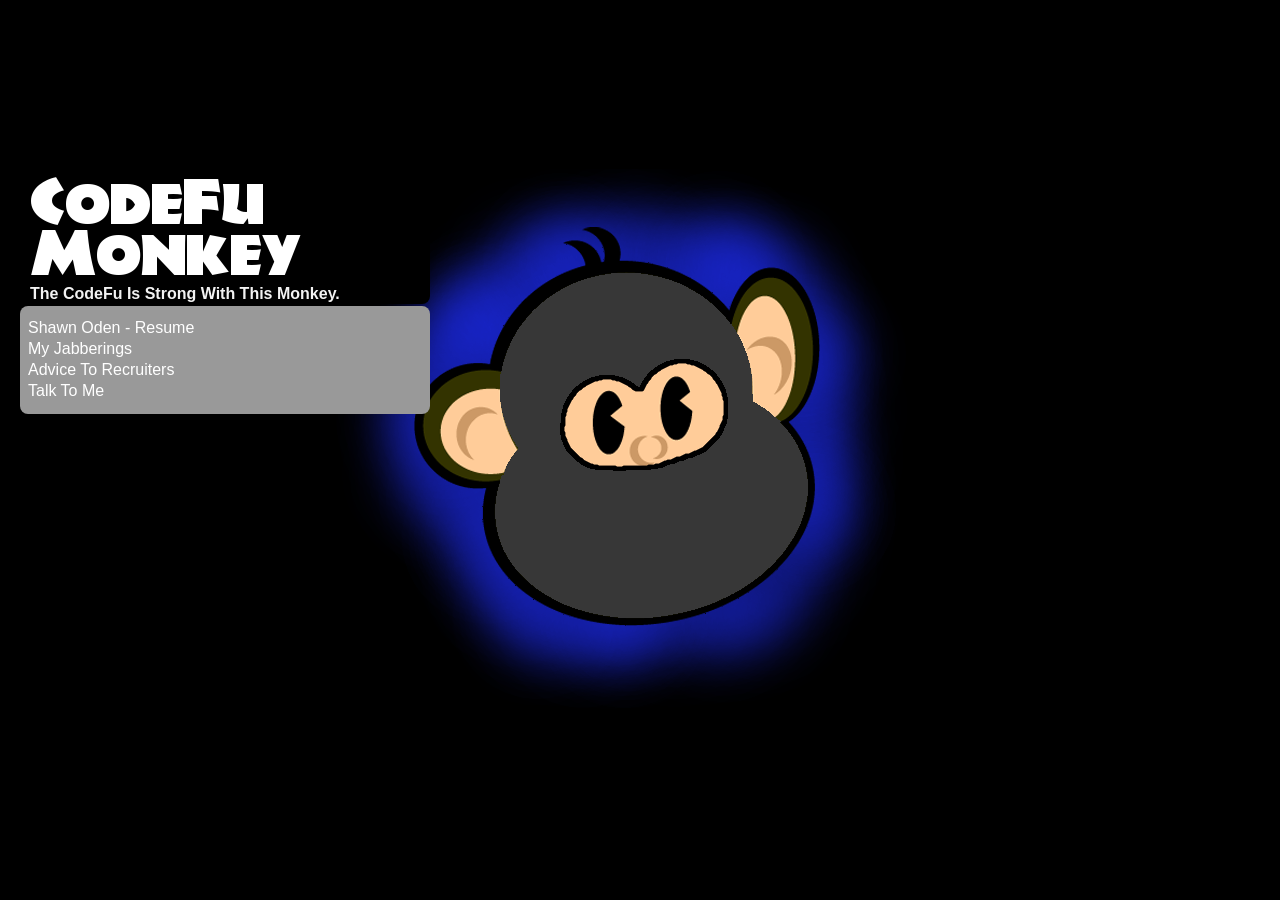
==== index.html @ 8214d855 "Initial commit." ====
<!DOCTYPE html>
<html lang="en">
<head>
    <meta charset="UTF-8">
    <meta name="viewport" content="width=device-width, initial-scale=1.0">
    <title>CodeFu Monkey</title>
    <link rel="shortcut icon" type="image/x-icon" href="images/favicon.ico" />
    <link rel="icon" type="image/x-icon" href="images/favicon.ico" />
    <link rel="stylesheet" href="styles/style.css">
</head>
<body>
    <div id="background-container"></div>
    
    <div class="site-wrapper">
        <!-- Left Panel: Navigation & Title -->
        <div class="left-panel">
            <div class="header-section">
                <h1 class="title">CodeFu Monkey</h1>
                <p class="subtitle">The CodeFu Is Strong With This Monkey.</p>
            </div>
            
            <nav class="navigation" id="main-nav">
                <ul>
                    <li><a href="#" data-target="resume.md" data-type="markdown" class="nav-link">Shawn Oden - Resume</a></li>
                    <li><a href="https://jabberings.codefumonkey.com/" target="_blank" class="ext-link">My Jabberings</a></li>
                    <li><a href="#" data-target="advice.md" data-type="markdown" class="nav-link">Advice To Recruiters</a></li>
                    <li><a href="#" data-target="contact" data-type="html" class="nav-link">Talk To Me</a></li>
                </ul>
            </nav>
        </div>

         <!-- Right Panel: Dynamic Content (Now defaults to transitioning invisible) -->
        <div class="right-panel" id="right-panel">
            <div class="content-header">
                <h2 id="content-title">Welcome</h2>
                <span class="close-btn" id="close-panel" title="Close">&times;</span>
            </div>
            <div class="content-body" id="content-body">
                <p>Loading...</p>
            </div>
        </div>

    </div>

    <!-- Contact Form Template (HTML) -->
    <template id="tpl-contact">
        <div class="contact-content">
            <p>Fill out the form below to send me a message.</p>
            <form id="contactForm" action="#" method="POST">
                <div class="form-group">
                    <label for="name">Name:</label>
                    <input type="text" id="name" name="name" required>
                </div>
                <div class="form-group">
                    <label for="email">Email:</label>
                    <input type="email" id="email" name="email" required>
                </div>
                <div class="form-group">
                    <label for="message">Message:</label>
                    <textarea id="message" name="message" rows="5" required></textarea>
                </div>
                <button type="submit" class="submit-btn">Send Message</button>
            </form>
        </div>
    </template>

    <script src="scripts/main.js"></script>
</body>
</html>
---- styles/style.css ----
/* Load Custom Font */
@font-face {
    font-family: 'JungleFever';
    src: url('JungleFeverNF.woff2') format('woff2');
    font-weight: normal;
    font-style: normal;
}

/* Global Reset & Base Styles */
body, html {
    margin: 0;
    padding: 0;
    min-height: 100%;
    font-family: Tahoma, Verdana, Arial, sans-serif;
    color: #FFFFFF;
    /*background-color: #000000;*/
}

/* Fixed Background Image (Centered, NO scaling) */
#background-container {
    position: fixed;
    top: 0;
    left: 0;
    width: 100%;
    height: 100%;
    background-image: url('../images/cfm_background.png'); 
    background-position: center center;
    background-repeat: no-repeat;
    background-size: auto; /* Reverted to auto so it does NOT stretch/resize */
    background-color: #000000;
    min-height: 900px;
    min-width: 1200px;
    z-index: -1000;
}

/* Main Layout Wrapper */
.site-wrapper {
    display: flex;
    justify-content: space-between;
    align-items: flex-start; 
    /*max-width: 1200px;*/

    margin: 50px auto;
    padding: 0 20px;
    gap: 20px;
}

/* ==========================================================================
   LEFT PANEL (About Section & Navigation)
   ========================================================================== */
.left-panel {
    flex: 0 0 410px;
    margin-top: 115px;
    display: flex;
    flex-direction: column;
    gap: 2px;
}

/* Header Section (Title & Subtitle) */
.header-section {
    background-color: #000000;
    padding: 10px 10px; 
    padding-bottom: 1px;
    border-radius: 8px;
    /*border: 0px solid rgba(255, 255, 255, 0.1); */
    /* Ensures the black background only wraps this specific div's content */
    width: 100%; 
    box-sizing: border-box;
}

.title {
    font-family: 'JungleFever', cursive;
    font-size: 64px;
    color: #FFFFFF;
    margin: 0;
    line-height: .8;
    font-weight: normal;
    text-align: left;
}

.subtitle {
    font-size: 16px;
    margin: 8px 0 0 0;
    text-align: left;
    font-weight: 600;
    opacity: 0.95;
}

/* Navigation Box */
.navigation {
    background-color: #999999;
    border-radius: 8px;
    overflow: hidden; 
    border: 0px solid #FFFFFF;
    width: 100%;
    box-sizing: border-box;
    padding-top: 12px;
    padding-bottom: 12px;
    line-height: .8;
}

.navigation ul {
    list-style: none;
    margin: 0;
    padding: 0;
}

.navigation li {
    border-bottom: none; 
}

.navigation a {
    display: block;
    padding: 4px 8px;
    color: #FFFFFF;
    text-decoration: none;
    font-size: 16px;
    font-weight: normal;
    transition: background-color 0.2s, padding-left 0.2s;
}

.navigation a:hover {
    background-color: #777777;
    padding-left: 8px; 
}

/* ==========================================================================
   RIGHT PANEL (Dynamic Content)
   ========================================================================== */
.right-panel {
    flex: 0 0 750px; 
    background-color: #333333;
    border: 1px solid #999999;
    border-radius: 8px;
    overflow: hidden; 
    display: flex;
    flex-direction: column;
    
    /* --- Vertical Position Restored --- */
    margin-top: 0; /* 👈 Restored back to the very top of the wrapper */
    
    /* 
       Guarantees the bottom of this panel reaches or exceeds the bottom of the left panel:
       Left Panel margin-top (50px) + Left Panel height (~265px) = 315px minimum height.
    */
    min-height: 315px; 
    
    height: fit-content; 
    max-height: 90vh; 
    box-shadow: 0 4px 15px rgba(0, 0, 0, 0.6);

    /* Animation State Controls */
    opacity: 0; 
    visibility: hidden; 
    transform: translateX(50px); 
    
    transition: 
        transform 0.4s cubic-bezier(0.16, 1, 0.3, 1), 
        opacity 0.4s ease-out, 
        visibility 0.4s;
}

.right-panel.active {
    opacity: 1;
    visibility: visible;
    transform: translateX(0); 
}

.right-panel:not(.active) * {
    pointer-events: none;
}

/* Panel Header */
.content-header {
    display: flex;
    justify-content: space-between;
    align-items: center;
    background-color: #2e2e2e;
    border-bottom: 1px solid #999999;
    padding: 12px 15px;
}

.content-header h2 {
    margin: 0;
    font-size: 16px;
    font-weight: bold;
    color: #FFFFFF;
}

.close-btn {
    color: #999999;
    font-size: 24px;
    font-weight: bold;
    cursor: pointer;
    line-height: 1;
    transition: color 0.2s;
}

.close-btn:hover {
    color: #FFFFFF;
}

/* Panel Content Body */
.content-body {
    padding: 15px 25px;
    font-size: 15px;
    line-height: 1.25;
    overflow-y: auto; 
    
    /* --- Firefox Scrollbar Support --- */
    scrollbar-width: thin;
    scrollbar-color: #999999 #2e2e2e;
}

/* --- Webkit Scrollbar Support (Chrome, Safari, Edge, Opera) --- */
.content-body::-webkit-scrollbar {
    width: 8px; /* Clean, slim scrollbar */
}

.content-body::-webkit-scrollbar-track {
    background: #2e2e2e; /* Matches the dark header color */
    border-radius: 0 0 8px 0; /* Smooth alignment with panel bottom corner */
}

.content-body::-webkit-scrollbar-thumb {
    background-color: #999999; /* Gray scroll handle matching the nav menu */
    border-radius: 4px;
    border: 2px solid #2e2e2e; /* Creates a clean border gap around handle */
}

.content-body::-webkit-scrollbar-thumb:hover {
    background-color: #777777; /* Subtle hover color change */
}

/* Typography & Inner Markdown Rendering Styles */
.content-body h1, 
.content-body h2, 
.content-body h3 {
    margin-top: 15px; /* Reduced from 20px */
    margin-bottom: 5px; /* Reduced from 8px */
    font-size: 16px;
    font-weight: bold;
    color: #FFFFFF;
    text-transform: uppercase;
    border-bottom: 1px solid rgba(255, 255, 255, 0.1);
    padding-bottom: 2px;
}

.content-body ul {
    margin: 5px 0 10px 20px; /* Reduced margin above/below list blocks */
    padding: 0;
}

.content-body li {
    margin-bottom: 3px; /* Cut in half (was 6px) to compress list rows */
}

.content-body p {
    margin: 0 0 8px 0; /* Cut in half (was 15px) to compress spacing between paragraphs */
}
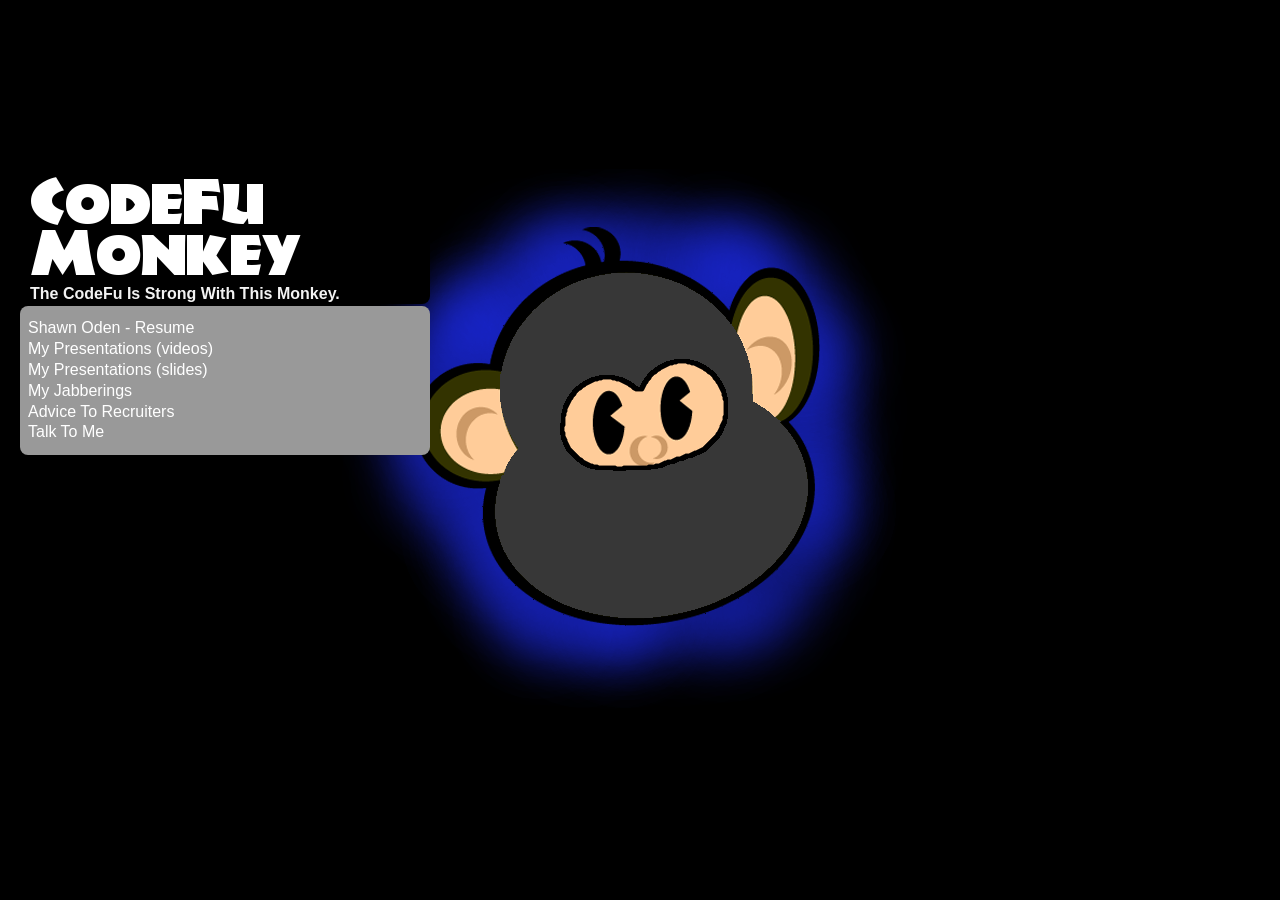
==== commit 86962343: "Cleanup." ====
--- a/index.html
+++ b/index.html
@@ -10,7 +10,7 @@
 </head>
 <body>
     <div id="background-container"></div>
-    
+
     <div class="site-wrapper">
         <!-- Left Panel: Navigation & Title -->
         <div class="left-panel">
@@ -18,10 +18,12 @@
                 <h1 class="title">CodeFu Monkey</h1>
                 <p class="subtitle">The CodeFu Is Strong With This Monkey.</p>
             </div>
-            
+
             <nav class="navigation" id="main-nav">
                 <ul>
                     <li><a href="#" data-target="resume.md" data-type="markdown" class="nav-link">Shawn Oden - Resume</a></li>
+                    <li><a href="https://www.youtube.com/@codefumonkey" target="_blank" class="ext-link">My Presentations (videos)</a></li>
+                    <li><a href="https://slides.com/codefumonkey/decks/__live-preso-links__" target="_blank" class="ext-link">My Presentations (slides)</a></li>
                     <li><a href="https://jabberings.codefumonkey.com/" target="_blank" class="ext-link">My Jabberings</a></li>
                     <li><a href="#" data-target="advice.md" data-type="markdown" class="nav-link">Advice To Recruiters</a></li>
                     <li><a href="#" data-target="contact" data-type="html" class="nav-link">Talk To Me</a></li>
@@ -29,7 +31,7 @@
             </nav>
         </div>
 
-         <!-- Right Panel: Dynamic Content (Now defaults to transitioning invisible) -->
+        <!-- Right Panel: Dynamic Content (Now defaults to transitioning invisible) -->
         <div class="right-panel" id="right-panel">
             <div class="content-header">
                 <h2 id="content-title">Welcome</h2>
--- a/styles/style.css
+++ b/styles/style.css
@@ -23,7 +23,7 @@
     left: 0;
     width: 100%;
     height: 100%;
-    background-image: url('../images/cfm_background.png'); 
+    background-image: url('../images/cfm_background.png');
     background-position: center center;
     background-repeat: no-repeat;
     background-size: auto; /* Reverted to auto so it does NOT stretch/resize */
@@ -37,7 +37,7 @@
 .site-wrapper {
     display: flex;
     justify-content: space-between;
-    align-items: flex-start; 
+    align-items: flex-start;
     /*max-width: 1200px;*/
 
     margin: 50px auto;
@@ -46,8 +46,8 @@
 }
 
 /* ==========================================================================
-   LEFT PANEL (About Section & Navigation)
-   ========================================================================== */
+    LEFT PANEL (About Section & Navigation)
+========================================================================== */
 .left-panel {
     flex: 0 0 410px;
     margin-top: 115px;
@@ -59,12 +59,12 @@
 /* Header Section (Title & Subtitle) */
 .header-section {
     background-color: #000000;
-    padding: 10px 10px; 
+    padding: 10px 10px;
     padding-bottom: 1px;
     border-radius: 8px;
     /*border: 0px solid rgba(255, 255, 255, 0.1); */
     /* Ensures the black background only wraps this specific div's content */
-    width: 100%; 
+    width: 100%;
     box-sizing: border-box;
 }
 
@@ -90,7 +90,7 @@
 .navigation {
     background-color: #999999;
     border-radius: 8px;
-    overflow: hidden; 
+    overflow: hidden;
     border: 0px solid #FFFFFF;
     width: 100%;
     box-sizing: border-box;
@@ -106,7 +106,7 @@
 }
 
 .navigation li {
-    border-bottom: none; 
+    border-bottom: none;
 }
 
 .navigation a {
@@ -121,49 +121,45 @@
 
 .navigation a:hover {
     background-color: #777777;
-    padding-left: 8px; 
+    padding-left: 8px;
 }
 
 /* ==========================================================================
-   RIGHT PANEL (Dynamic Content)
-   ========================================================================== */
+    RIGHT PANEL (Dynamic Content)
+========================================================================== */
 .right-panel {
-    flex: 0 0 750px; 
+    flex: 0 0 750px;
     background-color: #333333;
     border: 1px solid #999999;
     border-radius: 8px;
-    overflow: hidden; 
+    overflow: hidden;
     display: flex;
     flex-direction: column;
-    
     /* --- Vertical Position Restored --- */
     margin-top: 0; /* 👈 Restored back to the very top of the wrapper */
-    
-    /* 
-       Guarantees the bottom of this panel reaches or exceeds the bottom of the left panel:
-       Left Panel margin-top (50px) + Left Panel height (~265px) = 315px minimum height.
+    /*
+        Guarantees the bottom of this panel reaches or exceeds the bottom of the left panel:
+        Left Panel margin-top (50px) + Left Panel height (~265px) = 315px minimum height.
     */
-    min-height: 315px; 
-    
-    height: fit-content; 
-    max-height: 90vh; 
+    min-height: 315px;
+    height: fit-content;
+    max-height: 90vh;
     box-shadow: 0 4px 15px rgba(0, 0, 0, 0.6);
 
     /* Animation State Controls */
-    opacity: 0; 
-    visibility: hidden; 
-    transform: translateX(50px); 
-    
-    transition: 
-        transform 0.4s cubic-bezier(0.16, 1, 0.3, 1), 
-        opacity 0.4s ease-out, 
+    opacity: 0;
+    visibility: hidden;
+    transform: translateX(50px);
+    transition:
+        transform 0.4s cubic-bezier(0.16, 1, 0.3, 1),
+        opacity 0.4s ease-out,
         visibility 0.4s;
 }
 
 .right-panel.active {
     opacity: 1;
     visibility: visible;
-    transform: translateX(0); 
+    transform: translateX(0);
 }
 
 .right-panel:not(.active) * {
@@ -205,8 +201,8 @@
     padding: 15px 25px;
     font-size: 15px;
     line-height: 1.25;
-    overflow-y: auto; 
-    
+    overflow-y: auto;
+
     /* --- Firefox Scrollbar Support --- */
     scrollbar-width: thin;
     scrollbar-color: #999999 #2e2e2e;
@@ -233,8 +229,8 @@
 }
 
 /* Typography & Inner Markdown Rendering Styles */
-.content-body h1, 
-.content-body h2, 
+.content-body h1,
+.content-body h2,
 .content-body h3 {
     margin-top: 15px; /* Reduced from 20px */
     margin-bottom: 5px; /* Reduced from 8px */
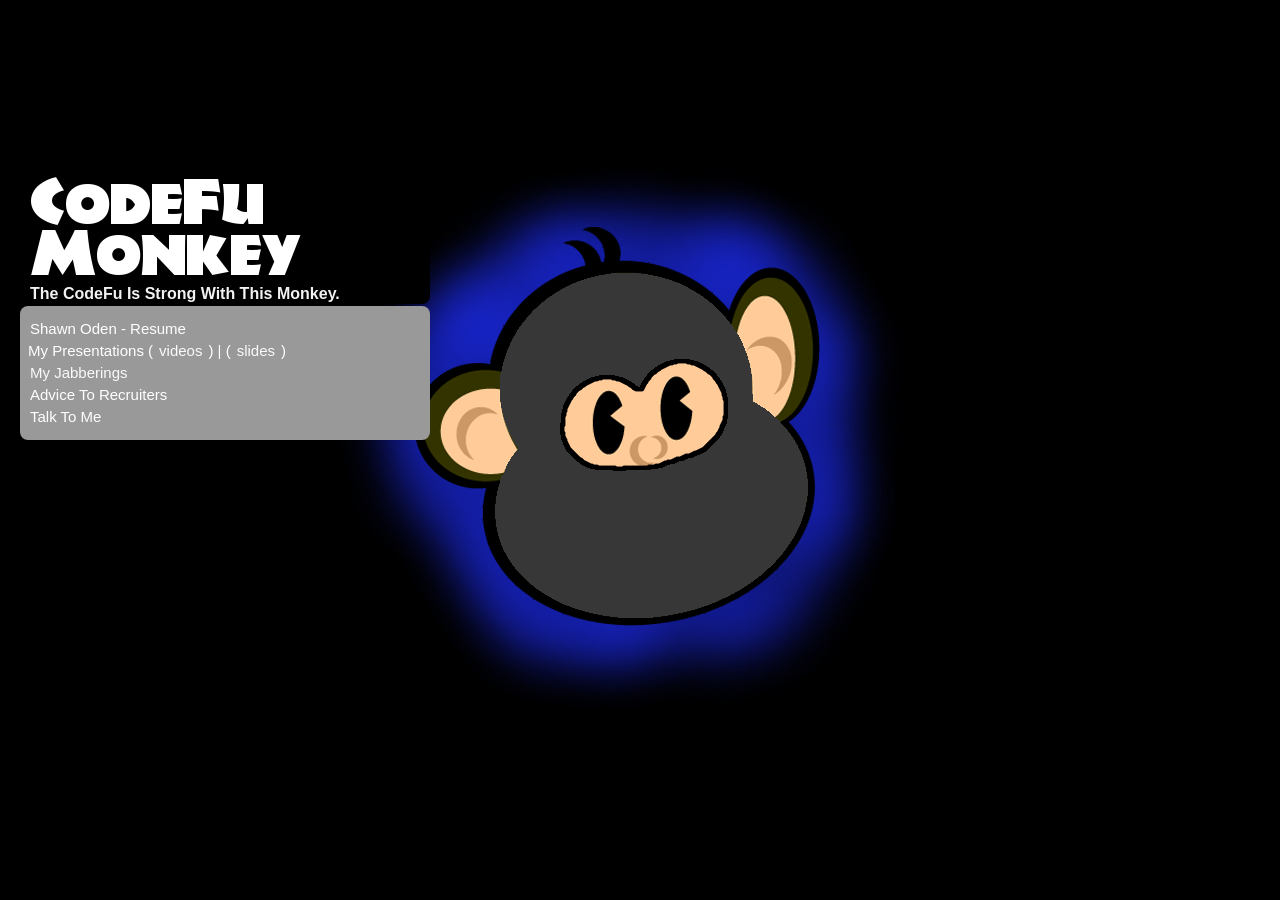
==== commit 7d733cbb: "Fixing links" ====
--- a/index.html
+++ b/index.html
@@ -22,8 +22,7 @@
             <nav class="navigation" id="main-nav">
                 <ul>
                     <li><a href="#" data-target="resume.md" data-type="markdown" class="nav-link">Shawn Oden - Resume</a></li>
-                    <li><a href="https://www.youtube.com/@codefumonkey" target="_blank" class="ext-link">My Presentations (videos)</a></li>
-                    <li><a href="https://slides.com/codefumonkey/decks/__live-preso-links__" target="_blank" class="ext-link">My Presentations (slides)</a></li>
+                    <li>My Presentations (<a href="https://www.youtube.com/@codefumonkey" target="_blank" class="ext-link">videos</a>) | (<a href="https://slides.com/codefumonkey/decks/__live-preso-links__" target="_blank" class="ext-link">slides</a>)</li>
                     <li><a href="https://jabberings.codefumonkey.com/" target="_blank" class="ext-link">My Jabberings</a></li>
                     <li><a href="#" data-target="advice.md" data-type="markdown" class="nav-link">Advice To Recruiters</a></li>
                     <li><a href="#" data-target="contact" data-type="html" class="nav-link">Talk To Me</a></li>
@@ -48,7 +47,10 @@
     <template id="tpl-contact">
         <div class="contact-content">
             <p>Fill out the form below to send me a message.</p>
-            <form id="contactForm" action="#" method="POST">
+            <form id="contactForm" action="https://api.web3forms.com/submit" method="POST">
+                <input type="hidden" name="subject" value="New Submission from Web3Forms">
+                <input type="hidden" name="access_key" value="e79c3a93-84bb-4012-911b-169847c3dea0">
+
                 <div class="form-group">
                     <label for="name">Name:</label>
                     <input type="text" id="name" name="name" required>
@@ -61,11 +63,20 @@
                     <label for="message">Message:</label>
                     <textarea id="message" name="message" rows="5" required></textarea>
                 </div>
+
+                <div class="h-captcha" data-captcha="true" data-theme="dark" data-size="compact"></div>
+
                 <button type="submit" class="submit-btn">Send Message</button>
+
+                <div id="formResponse" class="form-response"></div>
             </form>
+
+            <script src="https://web3forms.com/client/script.js" async defer></script>
         </div>
     </template>
 
     <script src="scripts/main.js"></script>
+
+
 </body>
 </html>
--- a/styles/style.css
+++ b/styles/style.css
@@ -110,7 +110,7 @@
 }
 
 .navigation a {
-    display: block;
+    display: inline-block;
     padding: 4px 8px;
     color: #FFFFFF;
     text-decoration: none;
@@ -122,6 +122,41 @@
 .navigation a:hover {
     background-color: #777777;
     padding-left: 8px;
+}
+
+.ext-link {
+    color: #dfeaf7;
+    text-decoration: underline;
+    text-decoration-color: rgba(223, 234, 247, 0.7);
+    text-underline-offset: 2px;
+    opacity: 0.95;
+}
+
+.ext-link:hover {
+    color: #ffffff;
+    text-decoration-color: rgba(255, 255, 255, 0.9);
+}
+
+.navigation li {
+    display: flex;
+    align-items: center;
+    flex-wrap: wrap;
+    gap: 4px;
+    padding: 2px 8px;
+    color: #FFFFFF;
+    font-size: 15px;
+    line-height: 1.2;
+    font-family: Tahoma, Verdana, Arial, sans-serif;
+}
+
+.navigation li a {
+    font-family: Tahoma, Verdana, Arial, sans-serif;
+    font-size: 15px;
+    padding: 0 2px;
+}
+
+.navigation li a:hover {
+    padding-left: 2px;
 }
 
 /* ==========================================================================
@@ -254,3 +289,117 @@
 .content-body p {
     margin: 0 0 8px 0; /* Cut in half (was 15px) to compress spacing between paragraphs */
 }
+
+/* Contact Form Styling */
+.contact-content {
+    max-width: 560px;
+    padding: 8px 0 4px;
+}
+
+.contact-content > p {
+    margin: 0 0 18px;
+    color: #f0f0f0;
+    font-size: 15px;
+    line-height: 1.5;
+}
+
+#contactForm {
+    display: grid;
+    gap: 18px;
+}
+
+.form-group {
+    display: grid;
+    gap: 8px;
+}
+
+.form-group label {
+    font-size: 13px;
+    font-weight: 700;
+    letter-spacing: 0.04em;
+    text-transform: uppercase;
+    color: #f5f5f5;
+}
+
+.form-group input,
+.form-group textarea {
+    width: 100%;
+    box-sizing: border-box;
+    background-color: rgba(255, 255, 255, 0.07);
+    border: 1px solid rgba(255, 255, 255, 0.18);
+    border-radius: 10px;
+    padding: 12px 14px;
+    color: #ffffff;
+    font: inherit;
+    transition: border-color 0.2s ease, box-shadow 0.2s ease, background-color 0.2s ease;
+}
+
+.form-group input::placeholder,
+.form-group textarea::placeholder {
+    color: rgba(255, 255, 255, 0.55);
+}
+
+.form-group input:focus,
+.form-group textarea:focus {
+    outline: none;
+    border-color: rgba(255, 183, 77, 0.9);
+    box-shadow: 0 0 0 3px rgba(255, 183, 77, 0.18);
+    background-color: rgba(255, 255, 255, 0.09);
+}
+
+.form-group textarea {
+    min-height: 140px;
+    resize: vertical;
+}
+
+.h-captcha {
+    display: flex;
+    justify-content: center;
+    padding-top: 2px;
+}
+
+.submit-btn {
+    justify-self: start;
+    border: none;
+    border-radius: 999px;
+    background: linear-gradient(135deg, #5aa9ff 0%, #2a6fd4 100%);
+    color: #ffffff;
+    font-size: 15px;
+    font-weight: 700;
+    padding: 12px 22px;
+    cursor: pointer;
+    box-shadow: 0 8px 20px rgba(42, 111, 212, 0.35);
+    transition: transform 0.2s ease, box-shadow 0.2s ease, filter 0.2s ease;
+}
+
+.submit-btn:hover {
+    transform: translateY(-1px);
+    box-shadow: 0 10px 24px rgba(42, 111, 212, 0.42);
+    filter: brightness(1.05);
+}
+
+.submit-btn:active {
+    transform: translateY(0);
+}
+
+.form-response {
+    min-height: 20px;
+    font-size: 14px;
+    color: #ffd9ab;
+    font-weight: 600;
+}
+
+@media (max-width: 768px) {
+    .contact-content {
+        max-width: 100%;
+    }
+
+    #contactForm {
+        gap: 16px;
+    }
+
+    .submit-btn {
+        width: 100%;
+        justify-self: stretch;
+    }
+}
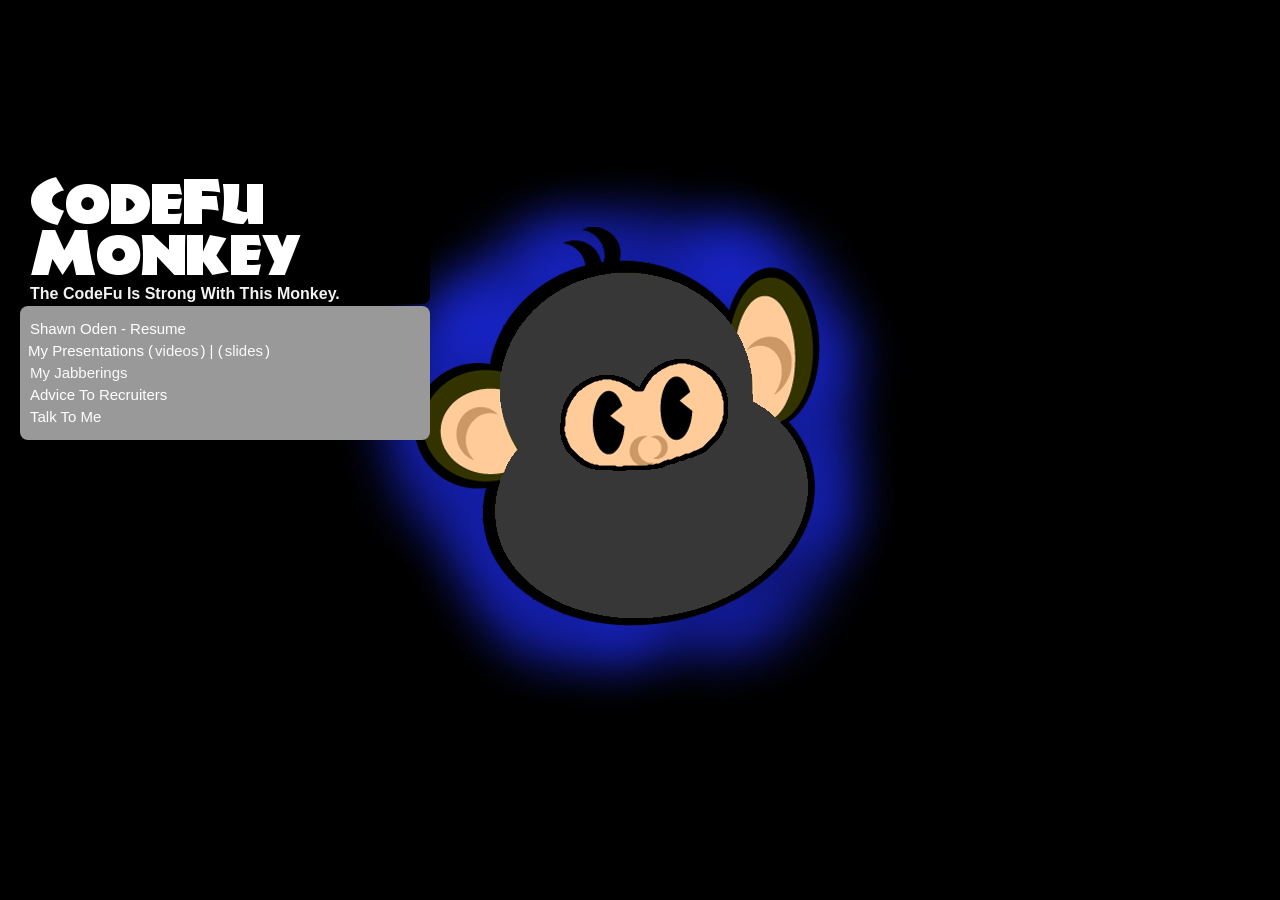
==== commit 94a1a67b: "Fixing links" ====
--- a/index.html
+++ b/index.html
@@ -22,7 +22,7 @@
             <nav class="navigation" id="main-nav">
                 <ul>
                     <li><a href="#" data-target="resume.md" data-type="markdown" class="nav-link">Shawn Oden - Resume</a></li>
-                    <li>My Presentations (<a href="https://www.youtube.com/@codefumonkey" target="_blank" class="ext-link">videos</a>) | (<a href="https://slides.com/codefumonkey/decks/__live-preso-links__" target="_blank" class="ext-link">slides</a>)</li>
+                    <li class="presentation-links">My Presentations (<a href="https://www.youtube.com/@codefumonkey" target="_blank" class="ext-link">videos</a>) | (<a href="https://slides.com/codefumonkey/decks/__live-preso-links__" target="_blank" class="ext-link">slides</a>)</li>
                     <li><a href="https://jabberings.codefumonkey.com/" target="_blank" class="ext-link">My Jabberings</a></li>
                     <li><a href="#" data-target="advice.md" data-type="markdown" class="nav-link">Advice To Recruiters</a></li>
                     <li><a href="#" data-target="contact" data-type="html" class="nav-link">Talk To Me</a></li>
--- a/styles/style.css
+++ b/styles/style.css
@@ -138,15 +138,15 @@
 }
 
 .navigation li {
-    display: flex;
-    align-items: center;
-    flex-wrap: wrap;
-    gap: 4px;
     padding: 2px 8px;
     color: #FFFFFF;
     font-size: 15px;
     line-height: 1.2;
     font-family: Tahoma, Verdana, Arial, sans-serif;
+}
+
+.presentation-links {
+    white-space: nowrap;
 }
 
 .navigation li a {
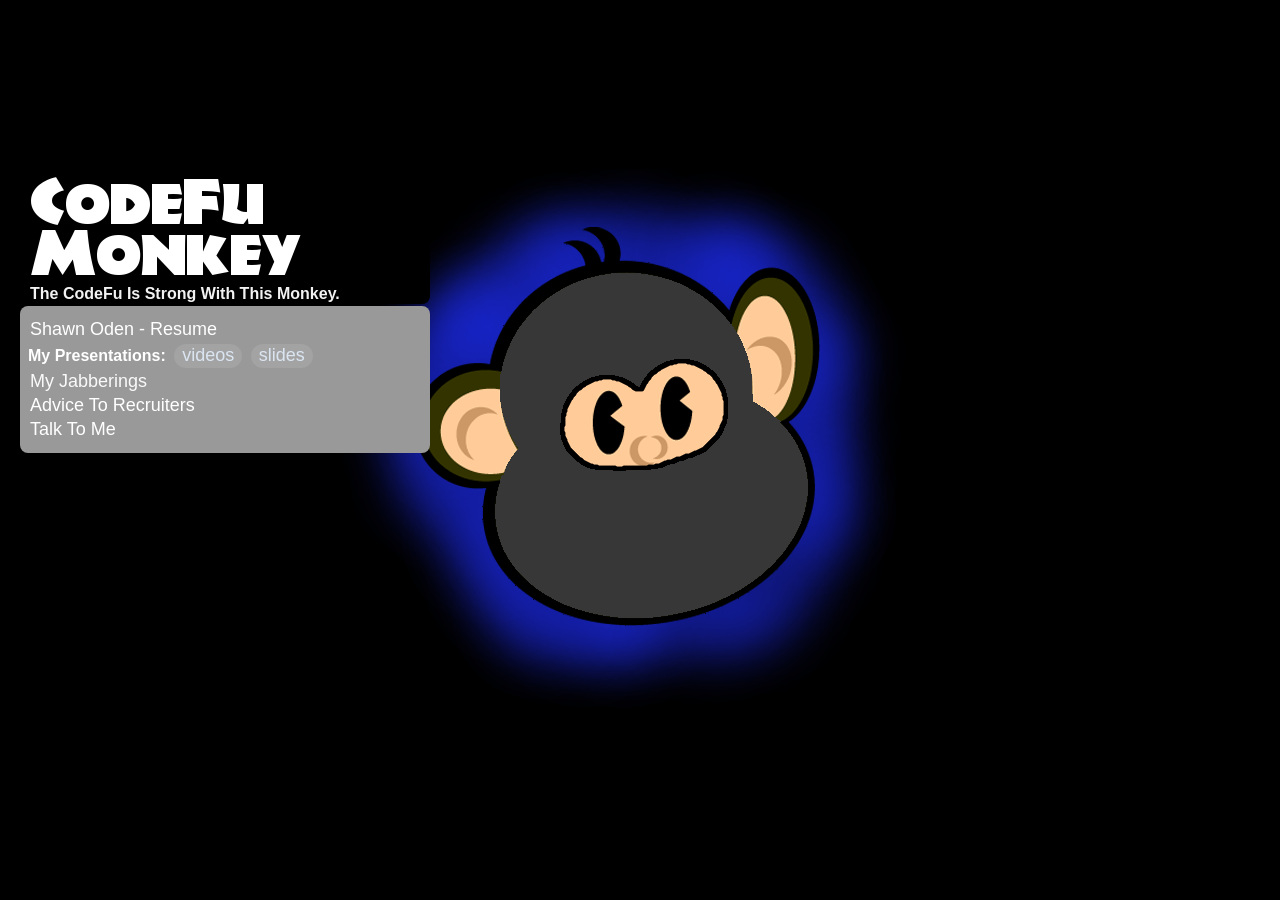
==== commit 9e320fa0: "Links again." ====
--- a/index.html
+++ b/index.html
@@ -22,7 +22,7 @@
             <nav class="navigation" id="main-nav">
                 <ul>
                     <li><a href="#" data-target="resume.md" data-type="markdown" class="nav-link">Shawn Oden - Resume</a></li>
-                    <li class="presentation-links">My Presentations (<a href="https://www.youtube.com/@codefumonkey" target="_blank" class="ext-link">videos</a>) | (<a href="https://slides.com/codefumonkey/decks/__live-preso-links__" target="_blank" class="ext-link">slides</a>)</li>
+                    <li class="presentation-links">My Presentations: <a href="https://www.youtube.com/@codefumonkey" target="_blank" class="ext-link">videos</a> <a href="https://slides.com/codefumonkey/decks/__live-preso-links__" target="_blank" class="ext-link">slides</a></li>
                     <li><a href="https://jabberings.codefumonkey.com/" target="_blank" class="ext-link">My Jabberings</a></li>
                     <li><a href="#" data-target="advice.md" data-type="markdown" class="nav-link">Advice To Recruiters</a></li>
                     <li><a href="#" data-target="contact" data-type="html" class="nav-link">Talk To Me</a></li>
--- a/styles/style.css
+++ b/styles/style.css
@@ -114,14 +114,19 @@
     padding: 4px 8px;
     color: #FFFFFF;
     text-decoration: none;
-    font-size: 16px;
+    font-size: 18px;
     font-weight: normal;
-    transition: background-color 0.2s, padding-left 0.2s;
+    transition: background-color 0.2s ease;
 }
 
 .navigation a:hover {
     background-color: #777777;
-    padding-left: 8px;
+}
+
+.presentation-links .ext-link:hover {
+    background-color: rgba(255,255,255,0.18);
+    color: #ffffff;
+    transform: translateY(-1px);
 }
 
 .ext-link {
@@ -140,23 +145,45 @@
 .navigation li {
     padding: 2px 8px;
     color: #FFFFFF;
-    font-size: 15px;
-    line-height: 1.2;
+    font-size: 16px;
+    font-weight: 700;
+    line-height: 1.1;
     font-family: Tahoma, Verdana, Arial, sans-serif;
+    transition: background-color 0.2s ease;
+}
+
+.navigation li:hover {
+    background-color: #777777;
 }
 
 .presentation-links {
     white-space: nowrap;
 }
 
+.presentation-links .ext-link {
+    display: inline-block;
+    margin-left: 4px;
+    padding: 2px 8px;
+    border-radius: 999px;
+    background-color: rgba(255,255,255,0.10);
+    color: #dfeaf7;
+    text-decoration: none;
+    transition: background-color 0.2s ease, color 0.2s ease, transform 0.2s ease;
+}
+
+.presentation-links .ext-link:hover {
+    background-color: rgba(255,255,255,0.18);
+    color: #ffffff;
+    transform: translateY(-1px);
+}
+
 .navigation li a {
     font-family: Tahoma, Verdana, Arial, sans-serif;
-    font-size: 15px;
     padding: 0 2px;
 }
 
 .navigation li a:hover {
-    padding-left: 2px;
+    background-color: transparent;
 }
 
 /* ==========================================================================
